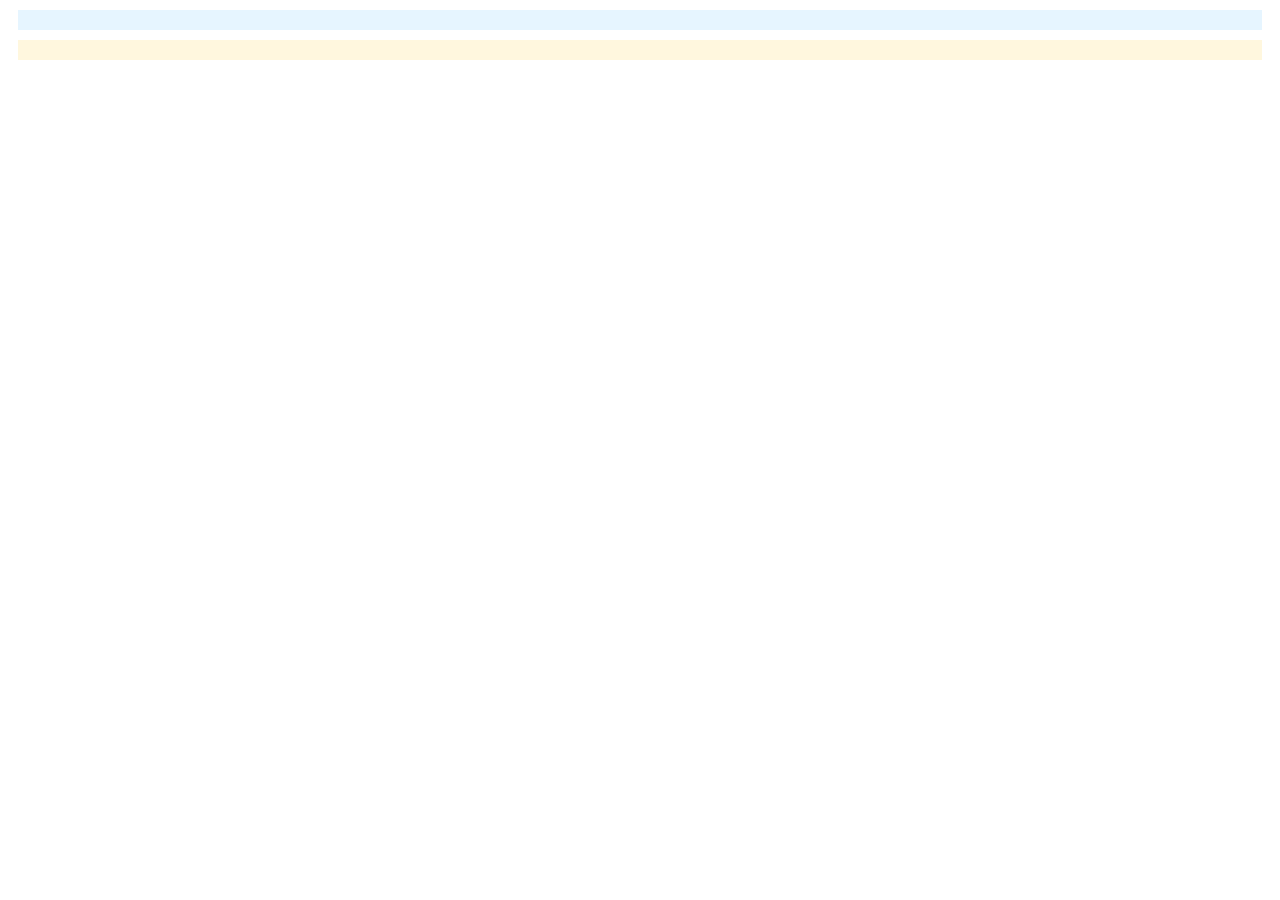
==== 18.1-activities/01_Your_First_Flex_Layout/unsolved/index.html @ a44537ad "9/13 update" ====
<!DOCTYPE html>
<html>
<head>
  <link href="css/index.css" type="text/css" rel="stylesheet">
</head>
<body>

  <div id="column" class="flex"><!-- This div has the id of column and the class of flex. -->

  </div>

  <div id="row" class="flex">


  </div>

</body>
</html>
---- 18.1-activities/01_Your_First_Flex_Layout/unsolved/css/index.css ----
.flex_item {
  padding:10px;
  margin: 10px;
  background-color: orange;
  color: white;
}
.flex {
  padding: 10px;
  margin: 10px;
  /* Set the property display to flex below! */
}
#column {
  background-color: #E6F5FF;
  /* Set the property flex direction to column below! */
}
#row {
  background-color: #FFF7DE;
/* Set the property flex-direction to row below! */
}
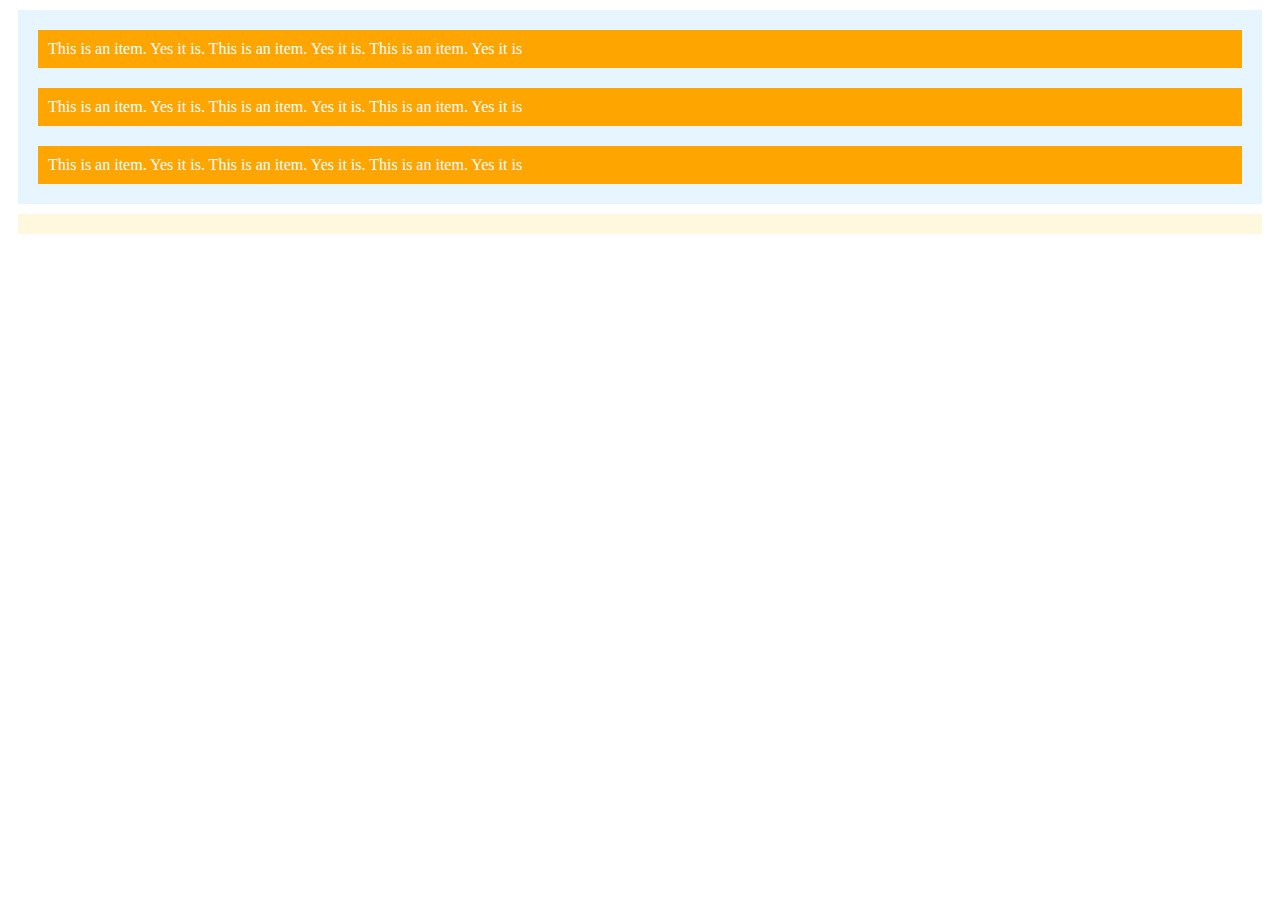
==== commit 4c6b1151: "9/13 update 2" ====
--- a/18.1-activities/01_Your_First_Flex_Layout/unsolved/index.html
+++ b/18.1-activities/01_Your_First_Flex_Layout/unsolved/index.html
@@ -6,6 +6,16 @@
 <body>
 
   <div id="column" class="flex"><!-- This div has the id of column and the class of flex. -->
+
+    <div class="flex_item">
+      This is an item. Yes it is. This is an item. Yes it is. This is an item. Yes it is
+    </div>
+    <div class="flex_item">
+      This is an item. Yes it is. This is an item. Yes it is. This is an item. Yes it is
+    </div>
+    <div class="flex_item">
+      This is an item. Yes it is. This is an item. Yes it is. This is an item. Yes it is
+    </div>
 
   </div>
 
--- a/18.1-activities/01_Your_First_Flex_Layout/unsolved/css/index.css
+++ b/18.1-activities/01_Your_First_Flex_Layout/unsolved/css/index.css
@@ -8,13 +8,16 @@
   padding: 10px;
   margin: 10px;
   /* Set the property display to flex below! */
+  display: flex;
 }
 #column {
   background-color: #E6F5FF;
+  flex-direction: column;
   /* Set the property flex direction to column below! */
 }
 #row {
   background-color: #FFF7DE;
 /* Set the property flex-direction to row below! */
+  flex-direction: row;
 }
  
